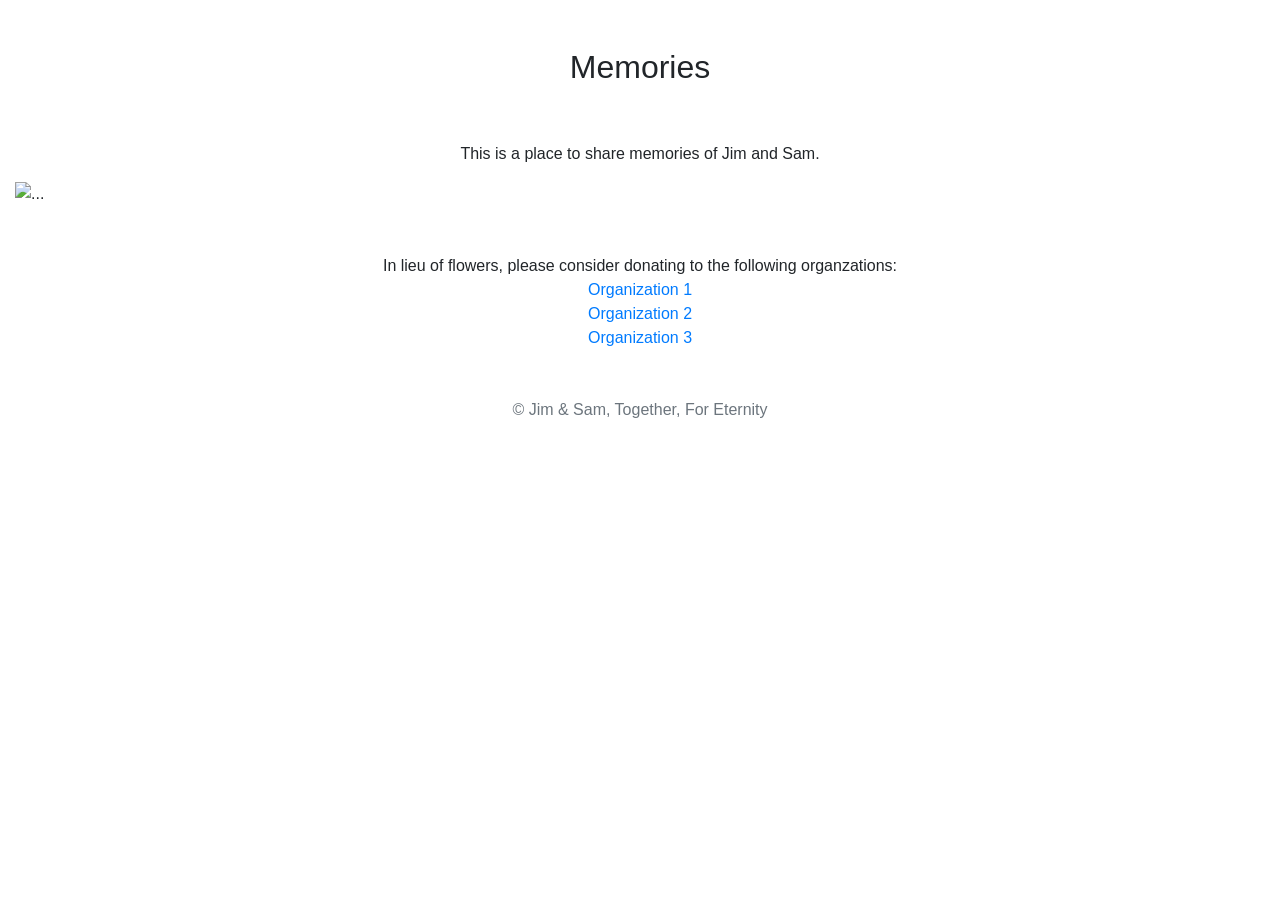
==== frontend/memories.html @ 7472ebab "initial commit" ====
<!DOCTYPE html>
<html lang="en">
	<head>
		<meta name="viewport" content="width=device-width, initial-scale=1">
		<title>They Did Everything Together</title>
		<!-- <link rel="stylesheet" href="css/search-page.css"> -->
		<!-- <link rel="stylesheet" href="css/full-page-background-image.css"> -->
		<link rel="stylesheet" href="https://cdn.jsdelivr.net/npm/bootstrap@4.5.3/dist/css/bootstrap.min.css" integrity="sha384-TX8t27EcRE3e/ihU7zmQxVncDAy5uIKz4rEkgIXeMed4M0jlfIDPvg6uqKI2xXr2" crossorigin="anonymous">
		<link rel="apple-touch-icon" sizes="180x180" href="favicons/apple-touch-icon.png">
		<link rel="icon" type="image/png" sizes="32x32" href="favicons/favicon-32x32.png">
		<link rel="icon" type="image/png" sizes="16x16" href="favicons/favicon-16x16.png">
		<link rel="manifest" href="/site.webmanifest">
		<link rel="mask-icon" href="/safari-pinned-tab.svg" color="#5bbad5">
		<meta name="msapplication-TileColor" content="#da532c">
		<meta name="theme-color" content="#ffffff">
	</head>
	<body>
		<div class="container-fluid">
			<div class="text-center my-auto px-5 py-5">
				<h2>Memories</h2>
			</div>
			<div class="text-center my-auto px-5 py-auto">
				<p>This is a place to share memories of Jim and Sam.</p>
			</div>
			<!-- <div class="container-fluid">
					<div class="my-auto px-5 py-5">
							<img src="./css/images/oshkosh_crop.jpeg" class="img-thumbnail rounded float-right" alt="ResponsiveImage">
					</div>
			</div> -->
			<div id="carouselExampleIndicators" class="carousel slide" data-ride="carousel">
				<ol class="carousel-indicators">
					<li data-target="#carouselExampleIndicators" data-slide-to="0" class="active"></li>
					<li data-target="#carouselExampleIndicators" data-slide-to="1"></li>
					<li data-target="#carouselExampleIndicators" data-slide-to="2"></li>
					<li data-target="#carouselExampleIndicators" data-slide-to="3"></li>
					<li data-target="#carouselExampleIndicators" data-slide-to="4"></li>
				</ol>
				<div class="carousel-inner">
					<div class="carousel-item active">
						<img src="./css/images/oshkosh_crop.jpeg" class="d-block w-100" alt="...">
					</div>
					<div class="carousel-item">
						<img src="./css/images/beach-kids.jpeg" class="d-block w-100" alt="...">
					</div>
					<div class="carousel-item">
						<img src="./css/images/erin-wedding.jpeg" class="d-block w-100" alt="...">
					</div>
					<div class="carousel-item">
						<img src="./css/images/brothers.jpeg" class="d-block w-100" alt="...">
					</div>
					<div class="carousel-item">
						<img src="./css/images/mob-molly_crop.jpeg" class="d-block w-100" alt="...">
					</div>
				</div>
				<a class="carousel-control-prev" href="#carouselExampleIndicators" role="button" data-slide="prev">
					<span class="carousel-control-prev-icon" aria-hidden="true"></span>
					<span class="sr-only">Previous</span>
				</a>
				<a class="carousel-control-next" href="#carouselExampleIndicators" role="button" data-slide="next">
					<span class="carousel-control-next-icon" aria-hidden="true"></span>
					<span class="sr-only">Next</span>
				</a>
			</div>

			<div class="text-center my-5 mx-5 px-5 py-auto">
				<p>In lieu of flowers, please consider donating to the following organzations:

					<br><a href="https://www.sample.com">Organization 1</a>
					<br><a href="https://www.sample.com">Organization 2</a>
					<br><a href="https://www.sample.com">Organization 3</a>

				</p>
			</div>

			<footer class="footer">
				<div class="container text-center">
					<span class="text-muted">&copy; Jim & Sam, Together, For Eternity</span>
				</div>
			</footer>
		</div>
		<!-- Bootstrap JS -->
		<script src="https://code.jquery.com/jquery-3.5.1.slim.min.js" integrity="sha384-DfXdz2htPH0lsSSs5nCTpuj/zy4C+OGpamoFVy38MVBnE+IbbVYUew+OrCXaRkfj" crossorigin="anonymous"></script>
		<script src="https://cdn.jsdelivr.net/npm/bootstrap@4.5.3/dist/js/bootstrap.bundle.min.js" integrity="sha384-ho+j7jyWK8fNQe+A12Hb8AhRq26LrZ/JpcUGGOn+Y7RsweNrtN/tE3MoK7ZeZDyx" crossorigin="anonymous"></script>
		<!-- AWS JS SDK -->
		<script src="https://sdk.amazonaws.com/js/aws-sdk-2.348.0.min.js"></script>
		<!-- Custom query scripts -->
		<script src = js/search.js></script>
	</body>
</html>
---- frontend/css/search-page.css ----
/* CRS Custom Style Sheet: created 08/21/2013 jnp */

/* This overrides BT3's wider (1170px) layout for larger monitors - jnp 20130821 */
 @media (min-width: 1200px) {
    .container {
        max-width: 970px;
    }
}
/* These style the container */
 body {
    background-color: #d3d2d1;
    padding-top: 10px;
    padding-bottom: 15px;
}
body > .container {
    padding: 0 0 0 0;
    background-color: #ffffff;
    border: 0 solid transparent;
    border-radius: 4px;
    -webkit-box-shadow: 0 1px 1px rgba(0, 0, 0, 0.05);
    box-shadow: 0 1px 1px rgba(0, 0, 0, 0.05);
}
/* This creates an alert spanning the full container */
 .row.alert {
    margin-right: 0;
    margin-left: 0;
    margin-bottom: 0;
    border: 0 solid transparent;
    border-radius: 0;
}
/* This removes the rounded corners from the bottom edge of the navbar */
 .navbar {
    border-bottom-left-radius: 0;
    border-bottom-right-radius: 0;
}
/* This removes the space below the panel so the search can have a uniform background */
 .navbar-default {
    margin-bottom: 0;
}
/* This creates the space above and below the search box */
 .row.search {
    padding-top: 20px;
    padding-bottom: 20px;
}
/* This removes the rounded corners from the jumbotron */
 .container .jumbotron {
    border-radius: 0;
}
/* This creates the outside gutter between panels and container */
 .row.main {
    margin-right: 0;
    margin-left: 0;
}
---- frontend/css/full-page-background-image.css ----
body, html {
  height: 100%;
  margin: 0;
  font: 400 15px/1.8 "Lato", sans-serif;
  color: #777;
}

.bgimg-1, .bgimg-2, .bgimg-3 {
  position: relative;
  opacity: 0.65;
  background-position: center;
  background-repeat: no-repeat;
  background-size: cover;

}
.bgimg-1 {
  background-image: url("images/sitting.jpg");
  height: 100%;
}

.caption {
  position: absolute;
  left: 0;
  top: 95%;
  width: 100%;
  text-align: center;
  color: #000;
}

.caption span.border {
  background-color: #111;
  color: #fff;
  padding: 2px;
  font-size: 11px;
  letter-spacing: 2px;
}

h3 {
  letter-spacing: 5px;
  text-transform: uppercase;
  font: 20px "Lato", sans-serif;
  color: #111;
}
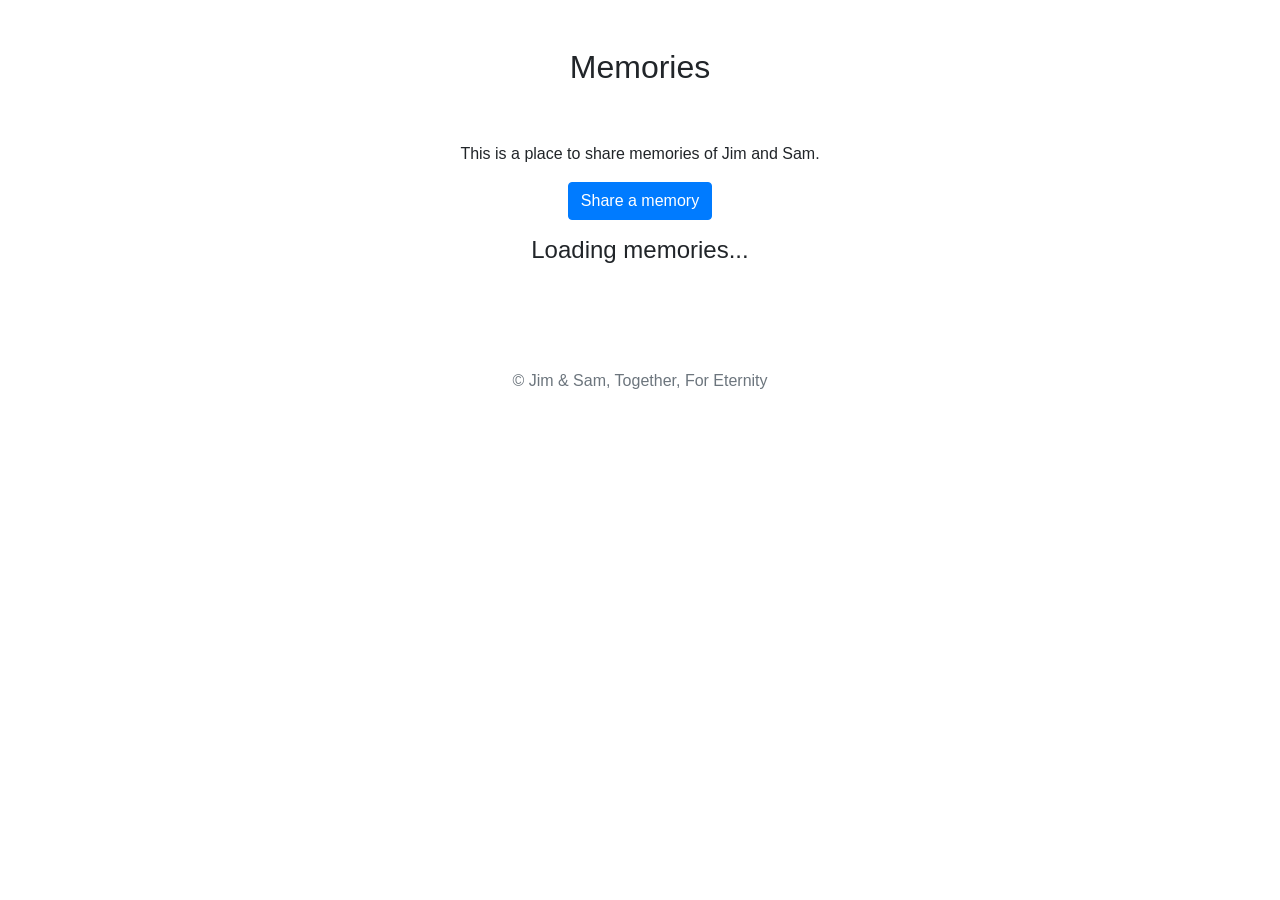
==== commit 22c3dcd6: "working through memories" ====
--- a/frontend/memories.html
+++ b/frontend/memories.html
@@ -22,56 +22,41 @@
 			<div class="text-center my-auto px-5 py-auto">
 				<p>This is a place to share memories of Jim and Sam.</p>
 			</div>
-			<!-- <div class="container-fluid">
-					<div class="my-auto px-5 py-5">
-							<img src="./css/images/oshkosh_crop.jpeg" class="img-thumbnail rounded float-right" alt="ResponsiveImage">
-					</div>
-			</div> -->
-			<div id="carouselExampleIndicators" class="carousel slide" data-ride="carousel">
-				<ol class="carousel-indicators">
-					<li data-target="#carouselExampleIndicators" data-slide-to="0" class="active"></li>
-					<li data-target="#carouselExampleIndicators" data-slide-to="1"></li>
-					<li data-target="#carouselExampleIndicators" data-slide-to="2"></li>
-					<li data-target="#carouselExampleIndicators" data-slide-to="3"></li>
-					<li data-target="#carouselExampleIndicators" data-slide-to="4"></li>
-				</ol>
-				<div class="carousel-inner">
-					<div class="carousel-item active">
-						<img src="./css/images/oshkosh_crop.jpeg" class="d-block w-100" alt="...">
-					</div>
-					<div class="carousel-item">
-						<img src="./css/images/beach-kids.jpeg" class="d-block w-100" alt="...">
-					</div>
-					<div class="carousel-item">
-						<img src="./css/images/erin-wedding.jpeg" class="d-block w-100" alt="...">
-					</div>
-					<div class="carousel-item">
-						<img src="./css/images/brothers.jpeg" class="d-block w-100" alt="...">
-					</div>
-					<div class="carousel-item">
-						<img src="./css/images/mob-molly_crop.jpeg" class="d-block w-100" alt="...">
+			<div class="text-center my-auto px-5 py-auto">
+				<button type="button" class="btn btn-primary" data-toggle="modal" data-target="#submit-memory-modal">
+				Share a memory
+				</button>
+			</div>
+			
+			<!-- Modal -->
+			<div class="modal fade" id="submit-memory-modal" tabindex="-1" role="dialog" aria-labelledby="submit-memory-modal" aria-hidden="true">
+				<div class="modal-dialog" role="document">
+					<div class="modal-content">
+						<div class="modal-header">
+							<h5 class="modal-title" id="exampleModalLabel">Please share any memories you have of Jim and Sam so we can all remember</h5>
+							<button type="button" class="close" data-dismiss="modal" aria-label="Close">
+							<span aria-hidden="true">&times;</span>
+							</button>
+						</div>
+						<div class="modal-body">
+							<textarea type="textarea" id="memory-message" class="form-control mb-4" rows="10" placeholder="They did everything together..."></textarea>
+						</div>
+						<div class="modal-footer">
+							<button type="button" class="btn btn-secondary" data-dismiss="modal">Close</button>
+							<button type="button" id="submit-memory" class="btn btn-primary">Submit</button>
+						</div>
 					</div>
 				</div>
-				<a class="carousel-control-prev" href="#carouselExampleIndicators" role="button" data-slide="prev">
-					<span class="carousel-control-prev-icon" aria-hidden="true"></span>
-					<span class="sr-only">Previous</span>
-				</a>
-				<a class="carousel-control-next" href="#carouselExampleIndicators" role="button" data-slide="next">
-					<span class="carousel-control-next-icon" aria-hidden="true"></span>
-					<span class="sr-only">Next</span>
-				</a>
 			</div>
-
-			<div class="text-center my-5 mx-5 px-5 py-auto">
-				<p>In lieu of flowers, please consider donating to the following organzations:
-
-					<br><a href="https://www.sample.com">Organization 1</a>
-					<br><a href="https://www.sample.com">Organization 2</a>
-					<br><a href="https://www.sample.com">Organization 3</a>
-
-				</p>
+			
+			<div id="memory-container" class="container-fluid mt-3" style="margin-bottom: 100px;">
+				<div id="loading" class="text-center">
+					<h4 class="mb-1">Loading memories...</h4>
+				</div>
+				<div id="memory-list" class="card-columns">
+					<!-- memories go here -->
+				</div>
 			</div>
-
 			<footer class="footer">
 				<div class="container text-center">
 					<span class="text-muted">&copy; Jim & Sam, Together, For Eternity</span>
@@ -86,4 +71,5 @@
 		<!-- Custom query scripts -->
 		<script src = js/search.js></script>
 	</body>
+	<script language="text/javascript" src=js/memories.js> </script>
 </html>
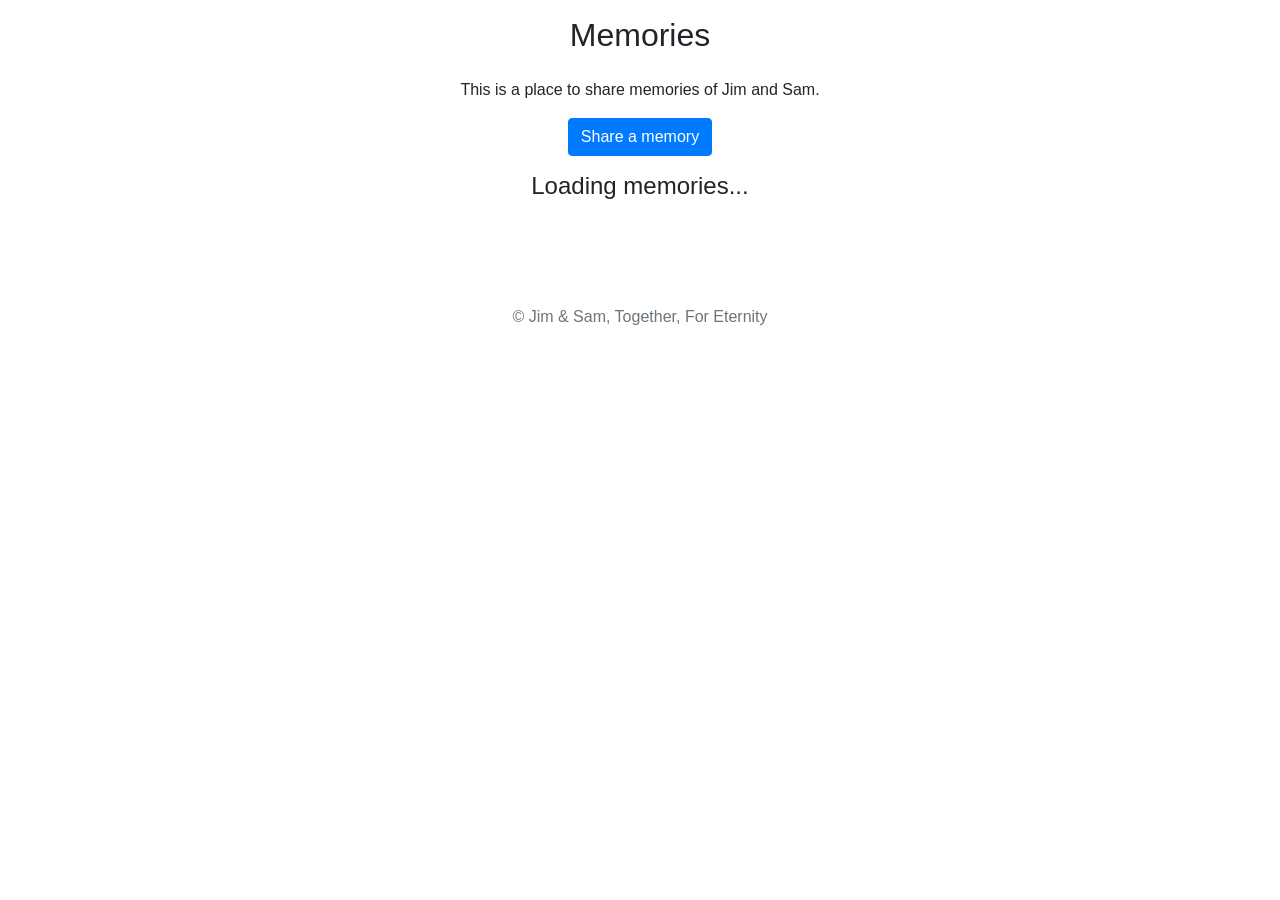
==== commit 6c3f1410: "memories working. need to add navbar. need to add favicons. need to style" ====
--- a/frontend/memories.html
+++ b/frontend/memories.html
@@ -16,7 +16,7 @@
 	</head>
 	<body>
 		<div class="container-fluid">
-			<div class="text-center my-auto px-5 py-5">
+			<div class="text-center my-auto px-5 py-3">
 				<h2>Memories</h2>
 			</div>
 			<div class="text-center my-auto px-5 py-auto">
@@ -28,7 +28,7 @@
 				</button>
 			</div>
 			
-			<!-- Modal -->
+			<!-- Memory submit modal -->
 			<div class="modal fade" id="submit-memory-modal" tabindex="-1" role="dialog" aria-labelledby="submit-memory-modal" aria-hidden="true">
 				<div class="modal-dialog" role="document">
 					<div class="modal-content">
@@ -48,7 +48,36 @@
 					</div>
 				</div>
 			</div>
+
+			<!-- Success submit modal -->
+			<div class="modal fade" id="submit-success-modal" tabindex="-1" role="dialog" aria-labelledby="submit-memory-modal" aria-hidden="true">
+				<div class="modal-dialog" role="document">
+					<div class="modal-content">
+						<div class="modal-body">
+							<p>Thank you for your submission. It will live here with all our shared memories.</p>
+						</div>
+						<div class="modal-footer">
+							<button type="button" class="btn btn-secondary" data-dismiss="modal">Close</button>
+						</div>
+					</div>
+				</div>
+			</div>
+
+			<!-- Memory error modal -->
+			<div class="modal fade" id="error-modal" tabindex="-1" role="dialog" aria-labelledby="submit-memory-modal" aria-hidden="true">
+				<div class="modal-dialog" role="document">
+					<div class="modal-content">
+						<div class="modal-body">
+							<p>We're sorry, somthing went wrong. Please refresh and try again.</p>
+						</div>
+						<div class="modal-footer">
+							<button type="button" class="btn btn-secondary" data-dismiss="modal">Close</button>
+						</div>
+					</div>
+				</div>
+			</div>
 			
+			<!-- Div for all the memories -->
 			<div id="memory-container" class="container-fluid mt-3" style="margin-bottom: 100px;">
 				<div id="loading" class="text-center">
 					<h4 class="mb-1">Loading memories...</h4>
@@ -68,8 +97,8 @@
 		<script src="https://cdn.jsdelivr.net/npm/bootstrap@4.5.3/dist/js/bootstrap.bundle.min.js" integrity="sha384-ho+j7jyWK8fNQe+A12Hb8AhRq26LrZ/JpcUGGOn+Y7RsweNrtN/tE3MoK7ZeZDyx" crossorigin="anonymous"></script>
 		<!-- AWS JS SDK -->
 		<script src="https://sdk.amazonaws.com/js/aws-sdk-2.348.0.min.js"></script>
-		<!-- Custom query scripts -->
-		<script src = js/search.js></script>
+
+		<script src="js/memories.js"></script>
 	</body>
-	<script language="text/javascript" src=js/memories.js> </script>
+	
 </html>
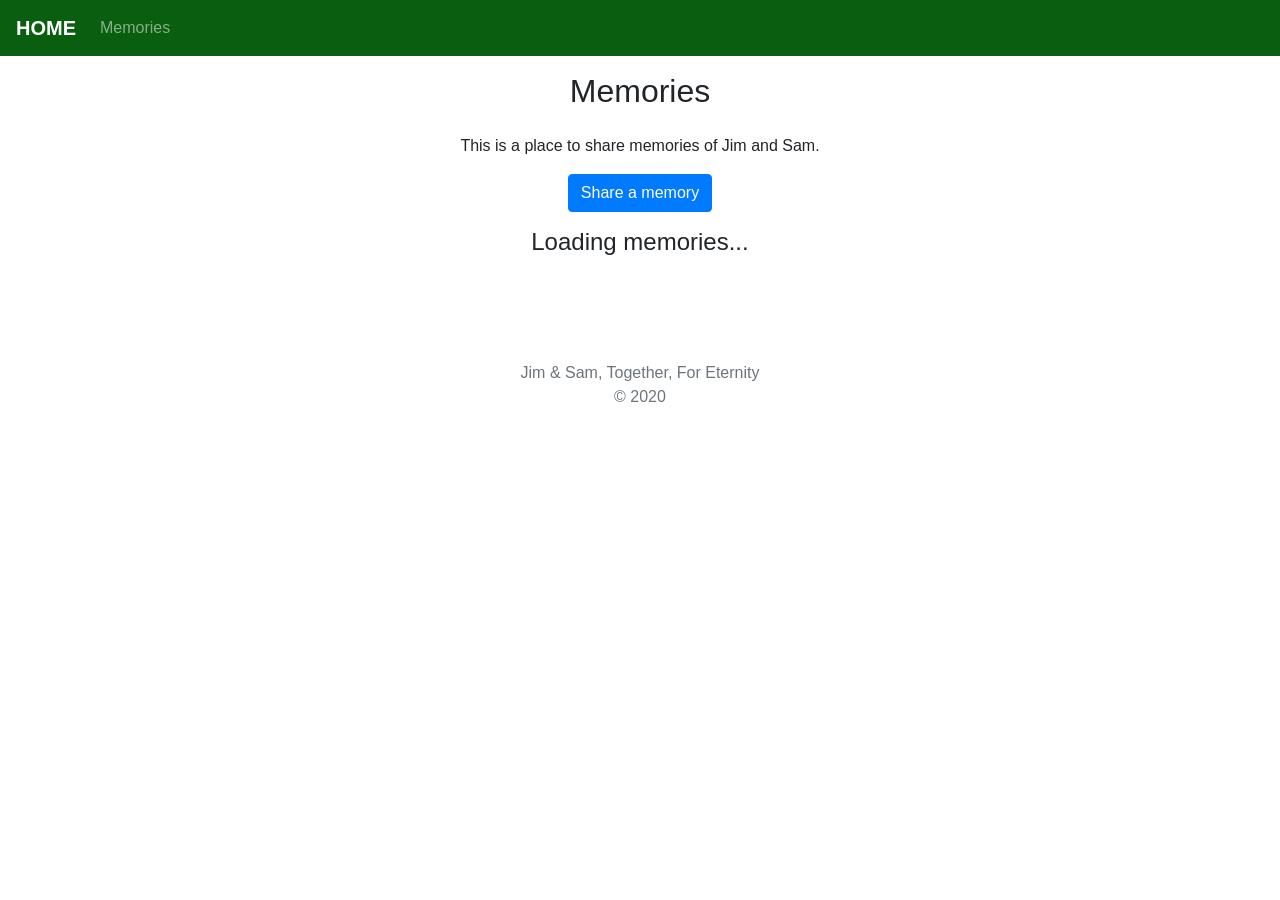
==== commit c3b40995: "ready for initial golive" ====
--- a/frontend/memories.html
+++ b/frontend/memories.html
@@ -15,6 +15,26 @@
 		<meta name="theme-color" content="#ffffff">
 	</head>
 	<body>
+		<header>
+			<div id="header">
+				<script type="text/javascript" src="js/active.js"></script>
+				<nav class="navbar navbar-expand-lg navbar-dark" style="background-color: #0a5e0f;">
+					<a class="navbar-brand" href="/index.html">
+						<strong>HOME</strong>
+					</a>
+					<button class="navbar-toggler" type="button" data-toggle="collapse" data-target="#navbarSupportedContent" aria-controls="navbarSupportedContent" aria-expanded="false" aria-label="Toggle navigation">
+					<span class="navbar-toggler-icon"></span>
+					</button>
+					<div class="collapse navbar-collapse" id="navbarSupportedContent">
+						<ul class="navbar-nav mr-auto">
+							<li class="nav-item">
+								<a class="nav-link" href="/memories.html" id="nav-projects">Memories</a>
+							</li>
+						</ul>
+					</div>
+				</nav>
+			</div>
+		</header>
 		<div class="container-fluid">
 			<div class="text-center my-auto px-5 py-3">
 				<h2>Memories</h2>
@@ -48,7 +68,6 @@
 					</div>
 				</div>
 			</div>
-
 			<!-- Success submit modal -->
 			<div class="modal fade" id="submit-success-modal" tabindex="-1" role="dialog" aria-labelledby="submit-memory-modal" aria-hidden="true">
 				<div class="modal-dialog" role="document">
@@ -62,7 +81,6 @@
 					</div>
 				</div>
 			</div>
-
 			<!-- Memory error modal -->
 			<div class="modal fade" id="error-modal" tabindex="-1" role="dialog" aria-labelledby="submit-memory-modal" aria-hidden="true">
 				<div class="modal-dialog" role="document">
@@ -74,6 +92,17 @@
 							<button type="button" class="btn btn-secondary" data-dismiss="modal">Close</button>
 						</div>
 					</div>
+				</div>
+			</div>
+			<!-- Full memory display modal -->
+			<div class="modal fade bd-example-modal-lg" tabindex="-1" role="dialog" aria-labelledby="myLargeModalLabel" aria-hidden="true" id="full-memory-modal">
+				<div class="modal-dialog modal-lg">
+					<div class="modal-content px-3 py-5" id="full-memory">
+						<!-- Full memory text from memoryMap goes here -->
+					</div>
+				</div>
+				<div class="modal-footer">
+					<button type="button" class="btn btn-primary" data-dismiss="modal">Close</button>
 				</div>
 			</div>
 			
@@ -88,7 +117,10 @@
 			</div>
 			<footer class="footer">
 				<div class="container text-center">
-					<span class="text-muted">&copy; Jim & Sam, Together, For Eternity</span>
+					<span class="text-muted">Jim & Sam, Together, For Eternity</span>
+					<br>
+					<span class="text-muted">&copy; 2020</span>
+					<br>
 				</div>
 			</footer>
 		</div>
@@ -97,7 +129,7 @@
 		<script src="https://cdn.jsdelivr.net/npm/bootstrap@4.5.3/dist/js/bootstrap.bundle.min.js" integrity="sha384-ho+j7jyWK8fNQe+A12Hb8AhRq26LrZ/JpcUGGOn+Y7RsweNrtN/tE3MoK7ZeZDyx" crossorigin="anonymous"></script>
 		<!-- AWS JS SDK -->
 		<script src="https://sdk.amazonaws.com/js/aws-sdk-2.348.0.min.js"></script>
-
+		<!-- Custom card scripts -->
 		<script src="js/memories.js"></script>
 	</body>
 	
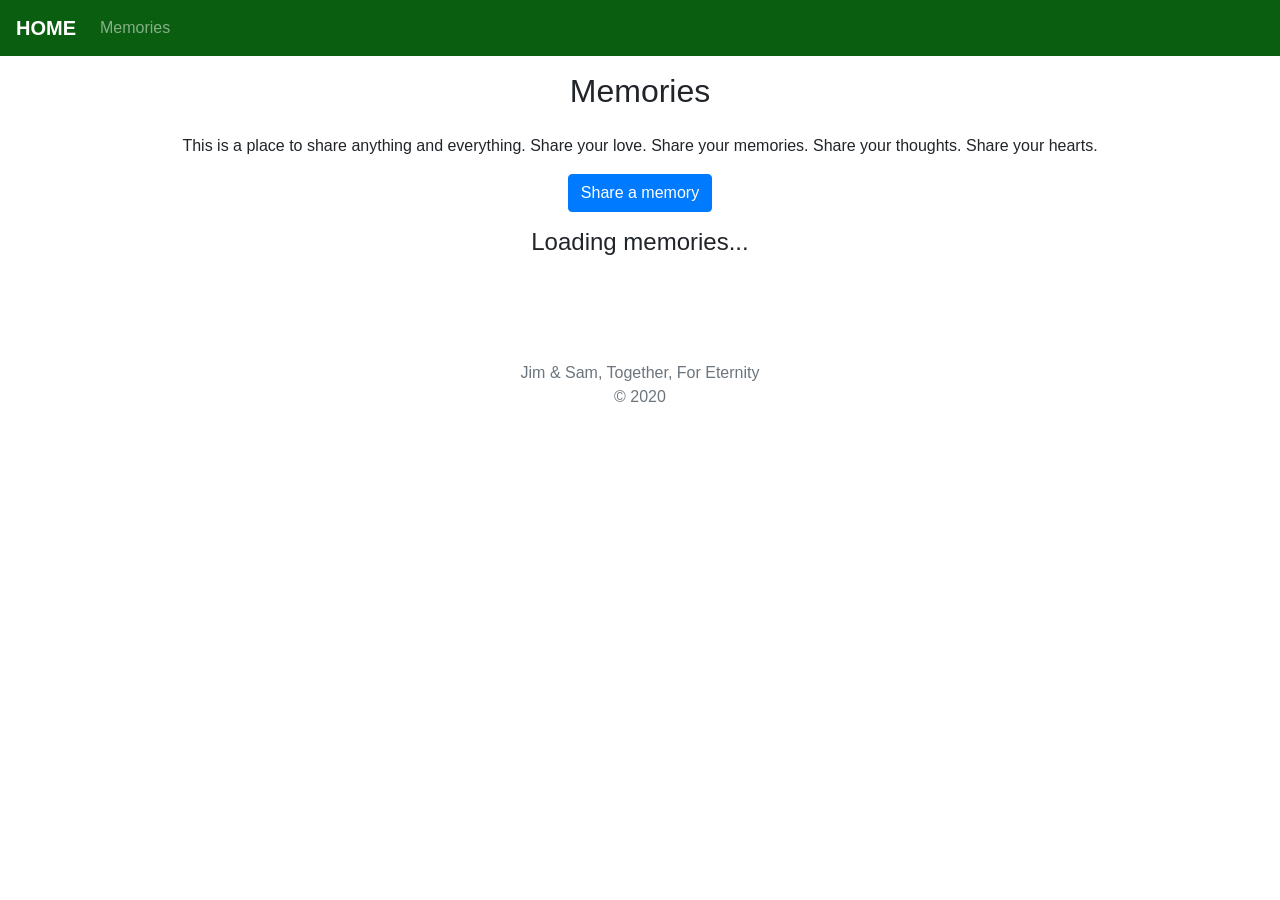
==== commit f64f3204: "added favicons" ====
--- a/frontend/memories.html
+++ b/frontend/memories.html
@@ -6,12 +6,22 @@
 		<!-- <link rel="stylesheet" href="css/search-page.css"> -->
 		<!-- <link rel="stylesheet" href="css/full-page-background-image.css"> -->
 		<link rel="stylesheet" href="https://cdn.jsdelivr.net/npm/bootstrap@4.5.3/dist/css/bootstrap.min.css" integrity="sha384-TX8t27EcRE3e/ihU7zmQxVncDAy5uIKz4rEkgIXeMed4M0jlfIDPvg6uqKI2xXr2" crossorigin="anonymous">
-		<link rel="apple-touch-icon" sizes="180x180" href="favicons/apple-touch-icon.png">
-		<link rel="icon" type="image/png" sizes="32x32" href="favicons/favicon-32x32.png">
-		<link rel="icon" type="image/png" sizes="16x16" href="favicons/favicon-16x16.png">
-		<link rel="manifest" href="/site.webmanifest">
-		<link rel="mask-icon" href="/safari-pinned-tab.svg" color="#5bbad5">
-		<meta name="msapplication-TileColor" content="#da532c">
+		<link rel="apple-touch-icon" sizes="57x57" href="/apple-icon-57x57.png">
+		<link rel="apple-touch-icon" sizes="60x60" href="/apple-icon-60x60.png">
+		<link rel="apple-touch-icon" sizes="72x72" href="/apple-icon-72x72.png">
+		<link rel="apple-touch-icon" sizes="76x76" href="/apple-icon-76x76.png">
+		<link rel="apple-touch-icon" sizes="114x114" href="/apple-icon-114x114.png">
+		<link rel="apple-touch-icon" sizes="120x120" href="/apple-icon-120x120.png">
+		<link rel="apple-touch-icon" sizes="144x144" href="/apple-icon-144x144.png">
+		<link rel="apple-touch-icon" sizes="152x152" href="/apple-icon-152x152.png">
+		<link rel="apple-touch-icon" sizes="180x180" href="/apple-icon-180x180.png">
+		<link rel="icon" type="image/png" sizes="192x192"  href="/android-icon-192x192.png">
+		<link rel="icon" type="image/png" sizes="32x32" href="/favicon-32x32.png">
+		<link rel="icon" type="image/png" sizes="96x96" href="/favicon-96x96.png">
+		<link rel="icon" type="image/png" sizes="16x16" href="/favicon-16x16.png">
+		<link rel="manifest" href="/manifest.json">
+		<meta name="msapplication-TileColor" content="#ffffff">
+		<meta name="msapplication-TileImage" content="/ms-icon-144x144.png">
 		<meta name="theme-color" content="#ffffff">
 	</head>
 	<body>
@@ -40,7 +50,7 @@
 				<h2>Memories</h2>
 			</div>
 			<div class="text-center my-auto px-5 py-auto">
-				<p>This is a place to share memories of Jim and Sam.</p>
+				<p>This is a place to share anything and everything. Share your love. Share your memories. Share your thoughts. Share your hearts.</p>
 			</div>
 			<div class="text-center my-auto px-5 py-auto">
 				<button type="button" class="btn btn-primary" data-toggle="modal" data-target="#submit-memory-modal">
@@ -53,7 +63,7 @@
 				<div class="modal-dialog" role="document">
 					<div class="modal-content">
 						<div class="modal-header">
-							<h5 class="modal-title" id="exampleModalLabel">Please share any memories you have of Jim and Sam so we can all remember</h5>
+							<h5 class="modal-title" id="exampleModalLabel">Share...</h5>
 							<button type="button" class="close" data-dismiss="modal" aria-label="Close">
 							<span aria-hidden="true">&times;</span>
 							</button>
@@ -73,7 +83,7 @@
 				<div class="modal-dialog" role="document">
 					<div class="modal-content">
 						<div class="modal-body">
-							<p>Thank you for your submission. It will live here with all our shared memories.</p>
+							<p>Thank you for your words. They will live here with all our shared memories.</p>
 						</div>
 						<div class="modal-footer">
 							<button type="button" class="btn btn-secondary" data-dismiss="modal">Close</button>
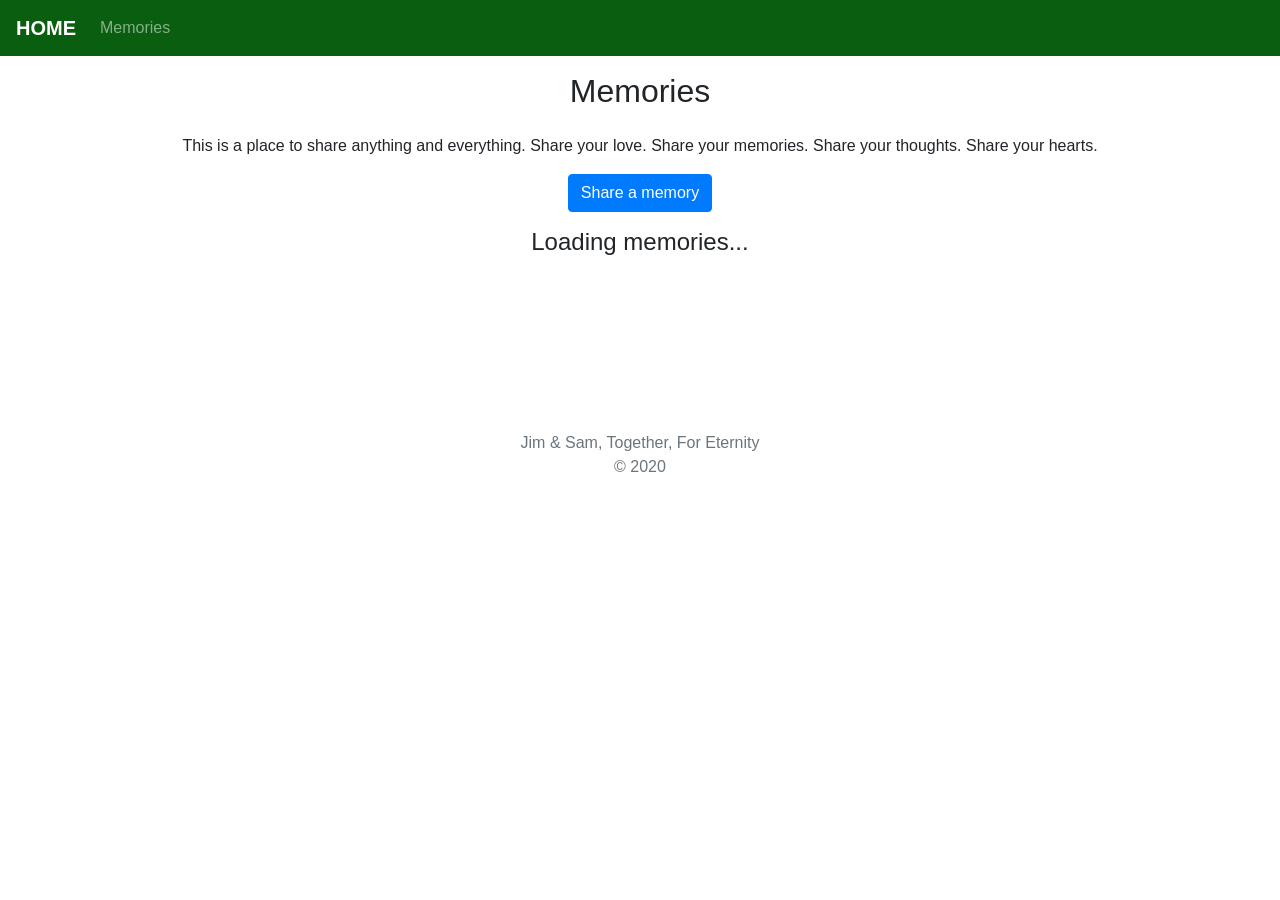
==== commit bdcef57e: "updates" ====
--- a/frontend/memories.html
+++ b/frontend/memories.html
@@ -125,6 +125,11 @@
 					<!-- memories go here -->
 				</div>
 			</div>
+			<!-- Scroll back to top -->
+			<div id="scroll-button" class="text-center py-3">
+				<button type="button" id="scroll-top-button" class="btn btn-dark invisible">Back to Top</button>
+			</div>
+
 			<footer class="footer">
 				<div class="container text-center">
 					<span class="text-muted">Jim & Sam, Together, For Eternity</span>
